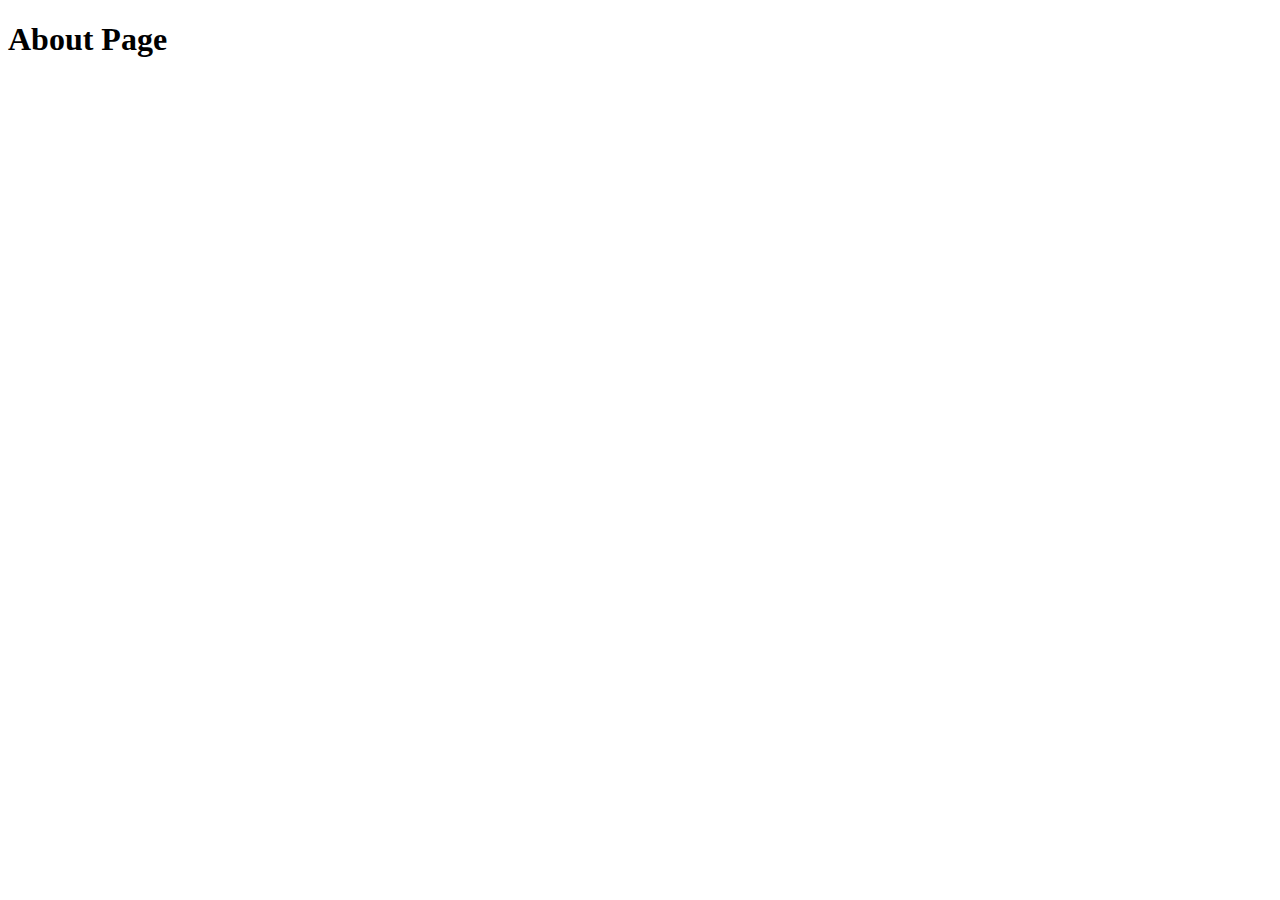
==== aboutpage.html @ 16db6c42 "Merge pull request #5 from JesseJ713/index.html-branch" ====
<!DOCTYPE html>
<html lang="en">

<head>
    <meta charset="UTF-8">
    <meta name="viewport" content="width=device-width, initial-scale=1.0">
    <title>About Page</title>
</head>

<body>
    <h1>About Page</h1>
</body>

</html>
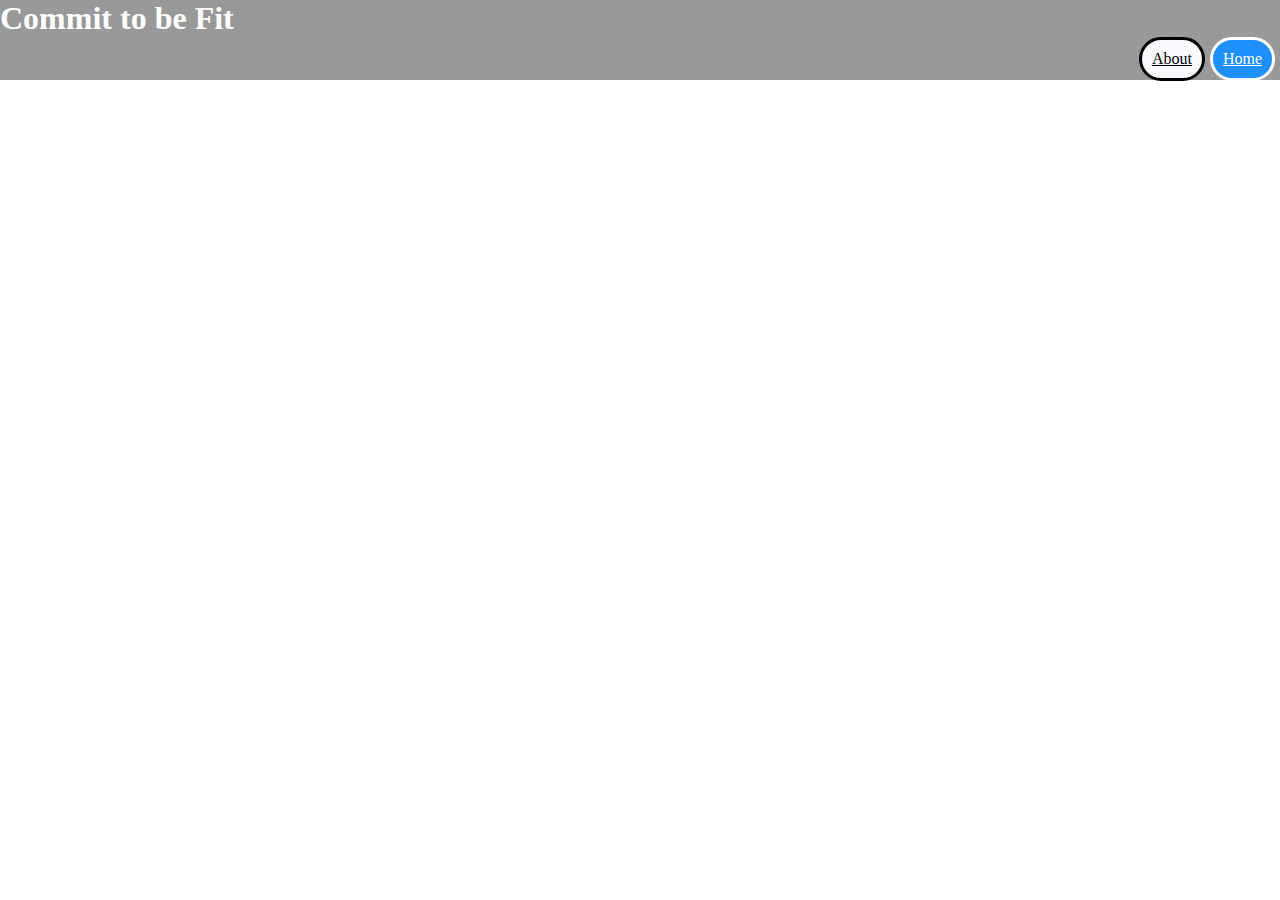
==== commit f3cf61d0: "changed interface and navbar" ====
--- a/aboutpage.html
+++ b/aboutpage.html
@@ -4,11 +4,20 @@
 <head>
     <meta charset="UTF-8">
     <meta name="viewport" content="width=device-width, initial-scale=1.0">
+    <link rel="stylesheet" type="text/css" href="style.css">
     <title>About Page</title>
 </head>
 
 <body>
-    <h1>About Page</h1>
+    <div class="wrapper">
+
+        <nav class="navbar">
+            <h1 class="title">Commit to be Fit</h1>
+            <a class="home" href="index.html">Home</a>
+            <a class="about" href="aboutpage.html">About</a>
+
+        </nav>
+
 </body>
 
 </html>--- a/style.css
+++ b/style.css
@@ -0,0 +1,48 @@
+
+
+* {
+  margin: 0;
+  padding: 0;
+}
+
+.wrapper{
+  background: url(https://lh3.googleusercontent.com/[base64]w1000-h563-no?authuser=0)
+no-repeat;
+background-size: cover;
+height: 100vh;
+}
+
+.bmiForm{
+  color: white;
+  padding: 10px;
+}
+
+.navbar{
+  height: 80px;
+  width: 100%;
+  background: rgba(0,0,0,0.4);
+}
+
+.home {
+  background-color: dodgerblue;
+  color: white;
+  padding: 10px;
+  float: right;
+  margin-right: 5px;
+  border: 3px solid;
+  border-radius: 25px;
+}
+
+.about{
+  background-color: ghostwhite;
+  color: black;
+  padding: 10px;
+  float: right;
+  margin-right: 5px;
+  border: 3px solid;
+  border-radius: 25px;
+}
+
+.title{
+  color: white;
+}